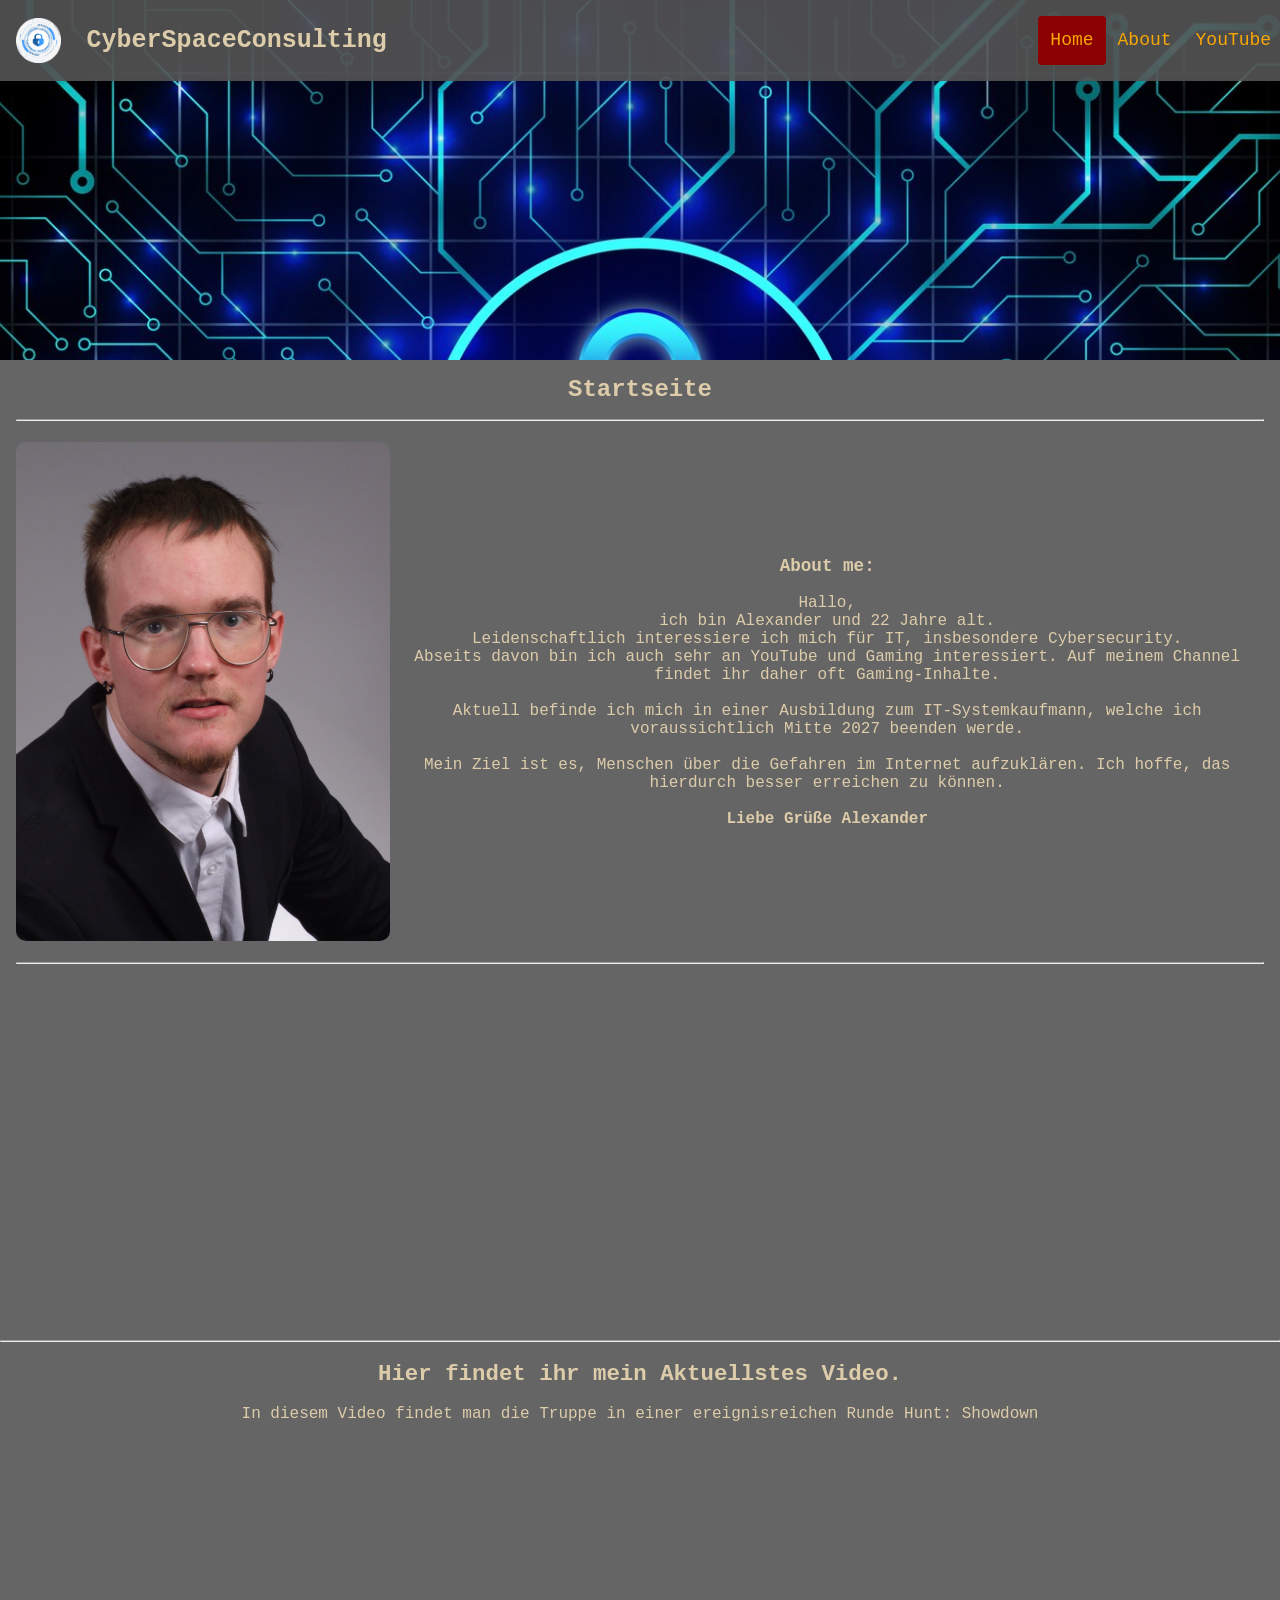
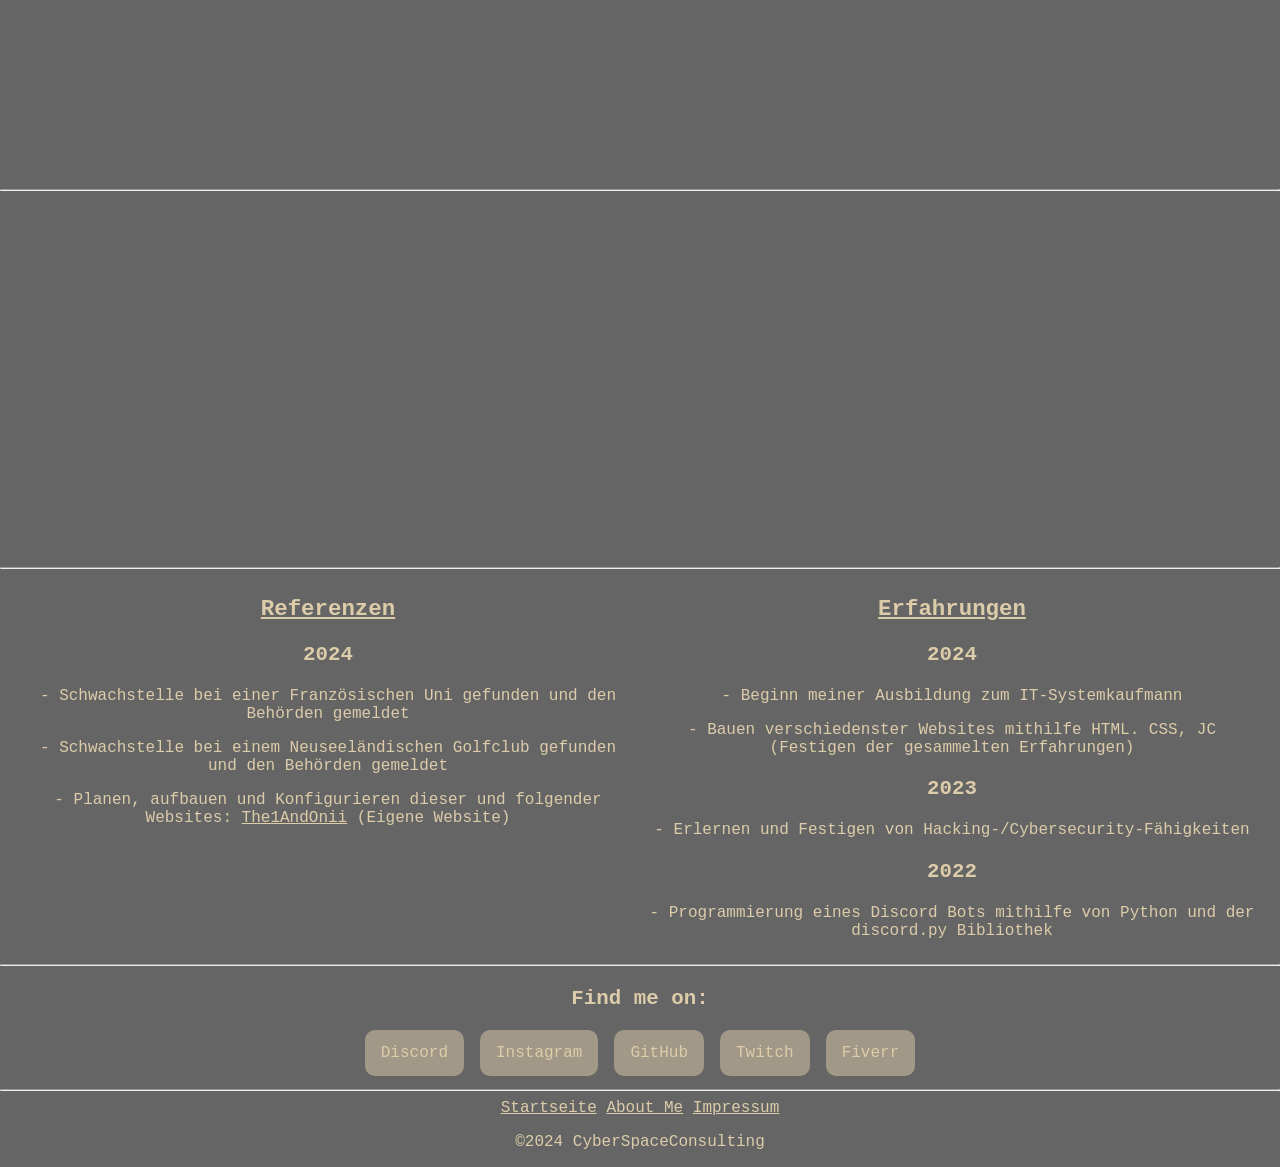
==== index.html @ 12d12a7c "Update and rename website.html to index.html" ====
<!DOCTYPE html>
<html>
<head>
    <!--Meta Daten für Suchmaschine-->
    <meta charset="utf-16">
    <meta name="keywords" content="Cyberspaceconsulting, the1andonii, IT, Cybersecurity">
    <meta name="description" content="CyberSpaceConsulting - Startpage">
    <meta name="author" content="The1AndOni">
    <meta name="robots" content="index, unfollow"> <!--Hilft Suchmaschinen auf der Startseite zu landen-->
    <meta name="revisit-after" content="5 month"> <!--Lädt die Seite neu in die Google Datenbank nach Zeitraum-->

    <title>CyberSpaceConsulting - Startpage</title>
    
    <!--Wichtig für die Config des Favicon-->
    <link rel="icon" type="image/x-icon" href="favicon.ico">

    <!--Wichtig für das Formatieren DER Website-->
    <link rel="stylesheet" href="style.css">
</head>

<body>
    <div class="header flex flex-justify-space-between">
        <div>
            <a href="http://fun.the1andonii.de" class="logo">
                <img src="Images/logo.png" width="45px" alt="Logo"/></a>
        <h1>CyberSpaceConsulting</h1>
        </div>
        <div class="header-right">
            <a class="active" href="index.html">Home</a>
            <a href="about_me.html">About</a>
            <a href="https://www.youtube.com/@younggreed">YouTube</a>
        </div>
    </div>
    <div class="parallax bg1"></div>
    <!-- HTML Kommentar -->

    <div class="content2">
        <h1 class="text-align-center">Startseite</h1>
        <hr>
        <div class="flexbox-center clearfix">
            <img id="alexbild" src="Images/Alexander.jpeg" width="30%" alt="Hier ist ein Bild von Alexander" style="float: left; margin-bottom: 1vw; margin-top: 1vw;"/>
            <p class="text">
                <span class="bold font-l" title="About Me">About me:</span>
                <br><br>
                Hallo, 
                <br>
                ich bin Alexander und 22 Jahre alt.
                <br>
                Leidenschaftlich interessiere ich mich für IT, insbesondere Cybersecurity. 
                <br>
                Abseits davon bin ich auch sehr an YouTube und Gaming interessiert. Auf meinem Channel findet ihr daher oft Gaming-Inhalte.
                <br><br>
                Aktuell befinde ich mich in einer Ausbildung zum IT-Systemkaufmann, welche ich voraussichtlich Mitte 2027 beenden werde.
                <br><br>
                Mein Ziel ist es, Menschen über die Gefahren im Internet aufzuklären. Ich hoffe, das hierdurch besser erreichen zu können.
                <br><br>
                <b>Liebe Grüße Alexander</b>
            </p>    
        </div>
    <hr>
    </div>

    <!-- Parallax Abschnitt -->
    <div class="parallax bg2"></div>

    <hr>
    <div class="content2">
        <h2 class="text" title="Mein neustes Video">Hier findet ihr mein Aktuellstes Video.</h2>
        <p class="text">In diesem Video findet man die Truppe in einer ereignisreichen Runde Hunt: Showdown</p>
        <!-- Youtube Embed -->
        <div style="width: 90%; max-width: 600px;" class="align-center">
            <div class="video-container">
                <iframe width="560" height="315" src="https://www.youtube-nocookie.com/embed/wXhgALOzUSM?si=CpzrPTFZ12WNo38d" frameborder="0" allow="accelerometer; autoplay; encrypted-media; gyroscope; picture-in-picture" allowfullscreen></iframe>
            </div>
        </div>
    </div>

    <hr>
    <!-- Parallax Abschnitt -->
    <div class="parallax bg3"></div>

    <hr>
    <div class="content2 d-flex">
          <div class="w-50 d-block">
            <h2 class="text" title="Referenzen"><u>Referenzen</u></h2>
            <h3 class="text"> 2024</h3>
            <p class="text">- Schwachstelle bei einer Französischen Uni gefunden und den Behörden gemeldet</p>
            <p class="text">- Schwachstelle bei einem Neuseeländischen Golfclub gefunden und den Behörden gemeldet</p>
            <p class="text">- Planen, aufbauen und Konfigurieren dieser und folgender Websites: <a href ="https://the1andonii.de" target="_blank">The1AndOnii</a> (Eigene Website)</p>
          </div>
          <div class="w-50 d-block">
            <h2 class="text" title="Erfahrungen"><u>Erfahrungen</u></h2>
            <h3 class="text">2024</h3> 
            <p class="text">- Beginn meiner Ausbildung zum IT-Systemkaufmann</p>
            <p class="text">- Bauen verschiedenster Websites mithilfe HTML. CSS, JC (Festigen der gesammelten Erfahrungen)</p>
            <h3 class="text">2023</h3>
            <p class="text">- Erlernen und Festigen von Hacking-/Cybersecurity-Fähigkeiten</p>
            <h3 class="text">2022</h3>
            <p class="text">- Programmierung eines Discord Bots mithilfe von Python und der discord.py Bibliothek</p>
          </div>
    </div>

    <hr>
    <div class="content2">
        <h3 class="text">Find me on:</h3>
        <div class="tab round-border">
            <span class="tablinks" onclick="openCity(event, 'Discord')">Discord</span>
            <span class="tablinks" onclick="openCity(event, 'Instagram')">Instagram</span>
            <span class="tablinks" onclick="openCity(event, 'Github')">GitHub</span>
            <span class="tablinks" onclick="openCity(event, 'Twitch')">Twitch</span>
            <span class="tablinks" onclick="openCity(event, 'Fiverr')">Fiverr</span>
        </div>
    </div>

    <div class="content2">
        <div class="align-center">
            <div id="Discord" class="tabcontent round-border">
                <h3 class="text" title="My Community Discord"><img src="Images/discord_logo.png" class="inline-icon" /> Community Discord <img src="Images/discord_logo.png" class="inline-icon" /></h3>
                <p class="text">
                    Ihr sucht interessante Gespräche oder einfach Leute zum gemütlichen Beisammensein finden? 
                    <br>
                    Dann seid ihr <a href="http://invite.Cyberspaceconsulting.de">HIER</a> genau richtig
                </p>
            </div>
            <div id="Instagram" class="tabcontent round-border">
                <h3 class="text" title="My Instagram"><img src="Images/instagram_logo.png" class="inline-icon" /> Instagram <img src="Images/instagram_logo.png" class="inline-icon" /></h3>
                <p class="text">
                    Bilder von mir findet ihr auf <a href="http://instagram.Cyberspaceconsulting.de">Instagram</a>.
                </p>
            </div>
            <div id="Github" class="tabcontent round-border">
                <h3 class="text" title="My Github Account"><img src="Images/GitHub.png" class="inline-icon" /> GitHub Account <img src="Images/GitHub.png" class="inline-icon" /></h3>
                <p class="text">
                    Hier findet ihr mein <a href="https://github.com/the1andoni">Github</a> Account.
                    <br>
                    All meine Projekte findet ihr dort.
                </p>
            </div>
            <div id="Twitch" class="tabcontent round-border">
                <h3 class="text" title="My Twitch Account"><img src="Images/twitch_logo.png" class="inline-icon" /> Twitch Account <img src="Images/twitch_logo.png" class="inline-icon" /></h3>
                <p class="text">
                    Hier kommt ihr zu meinen <a href="http://twitch.cyberspaceconsulting.de">Livestreams</a>.
                </p>
            </div>
            <div id="Fiverr" class="tabcontent round-border">
              <h3 class="text" title="My Fiverr Account"><img src="Images/Fiverr_logo.svg" class="inline-icon" /> Fiverr Account <img src="Images/Fiverr_logo.svg" class="inline-icon" /></h3>
              <p class="text">
                  Hier kommt ihr zu meinen Angeboteten <a href="https://de.fiverr.com/the1andoni">Dienstleistungen</a>.
                  <br>
                  Alternativ kannst du mich gerne per E-Mail kontaktieren.
              </p>
          </div>
        </div>
    </div>

    <hr>
    <div class="content2">
        <div class="footer">
            <a href="index.html" title="Startseite">Startseite</a> 
            <a href="about_me.html" title="About Me">About Me</a> 
            <a href="impressum.html" title="Impressum/Bildnachweis">Impressum</a>
            <p>©2024 CyberSpaceConsulting</p>
        </div>
    </div>

    <script>
        function openCity(evt, cityName) {
            // Declare all variables
            var i, tabcontent, tablinks;

            // Get all elements with class="tabcontent" and hide them
            tabcontent = document.getElementsByClassName("tabcontent");
            for (i = 0; i < tabcontent.length; i++) {
                tabcontent[i].style.display = "none";
            }

            // Get all elements with class="tablinks" and remove the class "active"
            tablinks = document.getElementsByClassName("tablinks");
            for (i = 0; i < tablinks.length; i++) {
                tablinks[i].className = tablinks[i].className.replace(" active", "");
            }

            // Show the current tab, and add an "active" class to the button that opened the tab
            document.getElementById(cityName).style.display = "block";
            evt.currentTarget.className += " active";
        }
    </script>
</body>
</html>
---- style.css ----
/* CSS Kommentar */

/* Bootstrap Classes*/
.w-50 {width: 50%;}
.d-flex {display: flex;}
.d-block {display: block;}

/* HTML Classes*/
h1 {font-size: 150%;}
h2 {font-size: 140%;}
h3 {font-size: 130%;}
h4 {font-size: 120%;}
h5 {font-size: 110%;}

a, a:visited {
  color: inherit;
  }

body {
  background: rgba(85, 85, 85, 0.9);
  padding: 0;
  margin: 0;
  color: #DDCCAA;
  font-family: consolas, Courier;
}

/* Header Styling */
.header {
  position: fixed;
  top: 0;
  width: 99%;
  z-index: 1000;
  background: rgba(85, 85, 85, 0.9);
  display: flex;
  justify-content: space-between;
  align-items: center;
  padding: 1rem;
}

.header .logo img {
  vertical-align: middle;
}

.header h1 {
  display: inline-block;
  margin: 0;
  font-size: 25px;
  font-weight: bold;
  color: #DDCCAA;
}

.header-right {
  display: flex;
  align-items: center;
}

.header-right a {
  color: rgb(248, 167, 4);
  padding: 12px;
  text-decoration: none;
  font-size: 18px;
  line-height: 25px;
  border-radius: 4px;
}

.header-right a:hover {
  background-color: #ddd;
}

.header-right a.active {
  background-color: darkred;
  color: rgb(248, 167, 4);
}

/* General Content Styling */
.content {
  margin: 0 auto;
  width: calc(100% - 2rem);
  padding-top: 5rem; /* Add padding to push content below fixed header */
}

.content2 {
  margin: 0 auto;
  width: calc(100% - 2rem);
}

.clearfix::after {
  content: "";
  clear: both;
  display: table;
}

#alexbild {
  border-radius: 10px;
  }   

/* Allgemeine Klassen */
.label {
display: inline-block;
width: 30%;
min-width: 150px;
}

.ueberschrift {
text-align: center;
width: 100%;
top: 0;
z-index: 100;
background: rgba(85, 85, 85, 0.9);
padding: 1rem;
margin-top: 0;

}
.youtubeembed, .align-center {
margin: 0 auto 1vw auto;
display: block;
}

.text-align-center {
  text-align: center;
  }

.video-container {
  position: relative;
  padding-bottom: 56.25%; /* 16:9 */
  height: 0;
  border-radius: 10px;
  overflow: hidden;
  }

.content {
  margin: 0 auto;
  width: calc(100% - 2rem)
  }

.bg1 {
  background-image: url("Images/img1.png");
  }

.bg2 {
  background-image: url("Images/img2.png");
  }

.bg3 {
  background-image: url("Images/img3.png");
  }

.bg4 {
  background-image: url("Images/img4.png");
  }

.parallax {
  /* The image used */
  

  /* Full height */
  height: 40vh;
   
  /* Create the parallax scrolling effect */
  background-attachment: fixed;
  background-position: center;
  background-repeat: no-repeat;
  background-size: cover;
}

.video-container iframe {
  position: absolute;
  top: 0;
  left: 0;
  width: 100%;
  height: 100%;
  }

.inline-icon {
  vertical-align: middle;
  height: 1.6rem;
  }

.text {
text-align:center;
  margin-left: 1%;
  margin-right: 1%;
}

.bold {font-weight: bold;}
.font-l {font-size: 110%;}

.hintergrund {
  background-color: #9D0000;
  padding: 1px 3px;
  color: white;
  }
/* Ende der Allgemeinen Tags */	

/* Style the header */
.header a {
  color: rgb(248, 167, 4);
  text-align: center;
  padding: 12px;
  text-decoration: none;
  font-size: 18px;
  line-height: 25px;
  border-radius: 4px;
  align-self: safe;
  }
  
.header a.logo {
  font-size: 25px;
  font-weight: bold;
  padding: 0;
  margin-right: 1rem;
  }
  
.header a:hover {
  background-color: #ddd;
  }
  
  /* Style the active/current link*/
  .header a.active {
    background-color: darkred;
    color: rgb(248, 167, 4);
  }
  
  /* Float the link section to the right */
  .header-right {
    height: max-content;
    align-self: center;
    float: right;
  }
  
/*Anfang der Speziischen Klassen*/
.impressum {
text-align:left;
}

.contentbox {
  border-radius: 10px;
  overflow: hidden;
  border-style:inherit;
  background-color: rgba(43, 43, 46, 0.5);
  padding: 1%;
  margin-top: 5px;
  margin-bottom: 5px;
  position: fixed;
  z-index: 100;
  width: 100%;
  top: 0;
  }

.footer {
  text-align: center;
  color: #DDCCAA;
  }

.flexbox-center {
  display: flex;
  align-items: center;
  }




/* Ende der Spezifischen Klassen */

/* Style the tab */
.tab {
  border-radius: 10px;
  margin: 0 auto 1vw auto;
display: flex;
  justify-content: center;
}

.tab span {
  background-color: rgba(221, 204, 170, 0.5);
  border: none;
  outline: none;
  cursor: pointer;
  padding: 14px 16px;
  transition: 0.3s;
  border-radius: 10px;
  margin-left: 0.5rem;
  margin-right: 0.5rem;
  display: block;
}

.tab span:hover {
  background-color: #9D0000;
}

.tab span.active {
  background-image: linear-gradient(rgba(221, 204, 170, 0), rgb(221, 204, 170), rgba(221, 204, 170, 0));
  color: black;
}

.round-border {
  border-radius: 10px;
  }


.tabcontent {
  display: none;
  padding: 6px 12px;
  border-top: none;
  border-radius: 10px;
}    

@media screen and (max-width: 650px) {
  .flexbox-center {
    flex-wrap: wrap;
  }
  .flexbox-center img {
    width: 100%;
  }

  .parallax{
    background-image: none;
  }

  html {
    background-image: url("img2.jpg");
  }
  
}
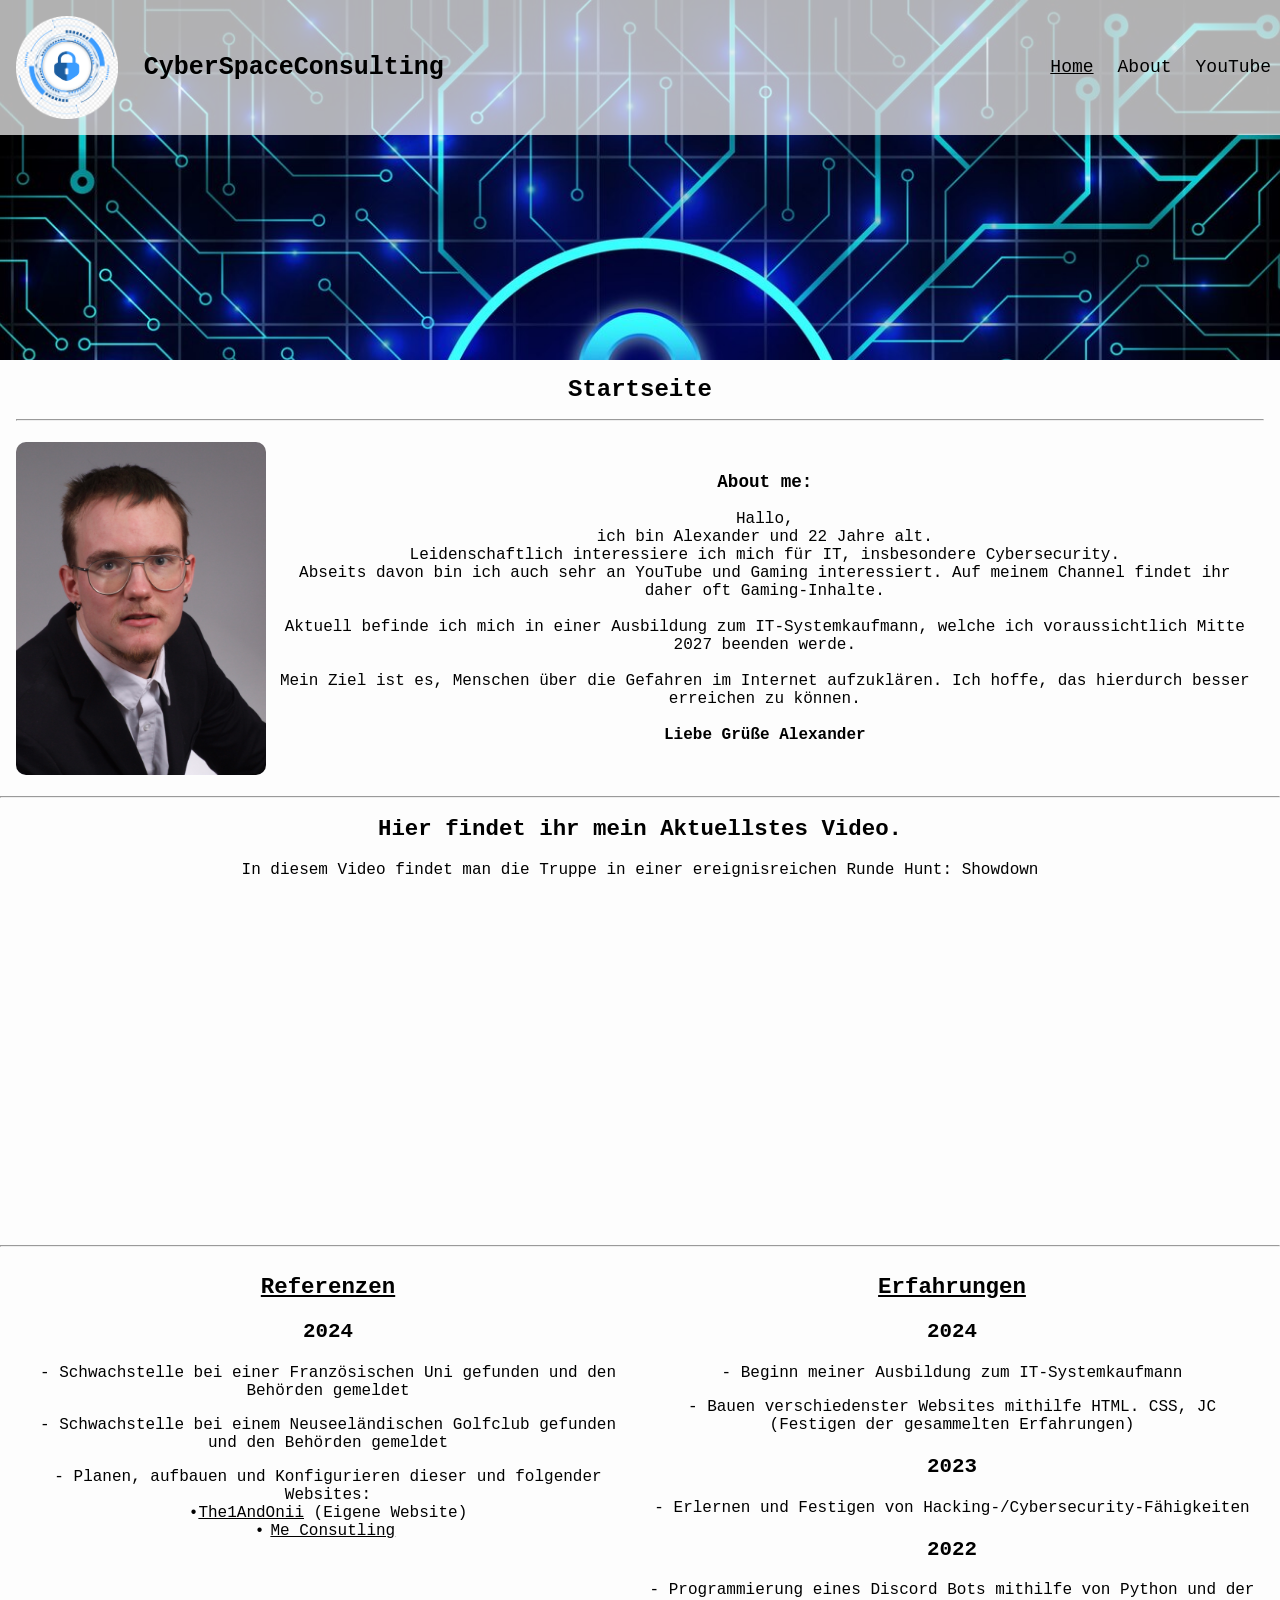
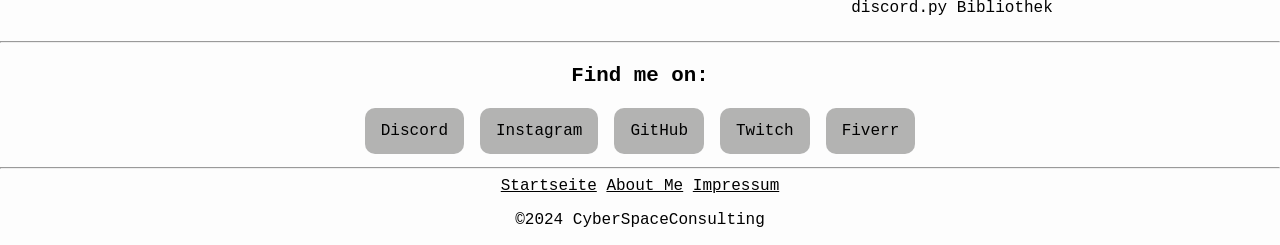
==== commit ed6f099f: "Add files via upload" ====
--- a/index.html
+++ b/index.html
@@ -21,12 +21,12 @@
 <body>
     <div class="header flex flex-justify-space-between">
         <div>
-            <a href="http://fun.the1andonii.de" class="logo">
-                <img src="Images/logo.png" width="45px" alt="Logo"/></a>
+            <a href="http://cyberspaceconsulting.de" class="logo">
+                <img src="Images/logo.png" width="10%" alt="Logo"/></a>
         <h1>CyberSpaceConsulting</h1>
         </div>
         <div class="header-right">
-            <a class="active" href="index.html">Home</a>
+            <a class="active" href="website.html">Home</a>
             <a href="about_me.html">About</a>
             <a href="https://www.youtube.com/@younggreed">YouTube</a>
         </div>
@@ -38,7 +38,7 @@
         <h1 class="text-align-center">Startseite</h1>
         <hr>
         <div class="flexbox-center clearfix">
-            <img id="alexbild" src="Images/Alexander.jpeg" width="30%" alt="Hier ist ein Bild von Alexander" style="float: left; margin-bottom: 1vw; margin-top: 1vw;"/>
+            <img id="alexbild" src="Images/Alexander.jpeg" width="20%" alt="Hier ist ein Bild von Alexander" style="float: left; margin-bottom: 1vw; margin-top: 1vw;"/>
             <p class="text">
                 <span class="bold font-l" title="About Me">About me:</span>
                 <br><br>
@@ -57,13 +57,10 @@
                 <b>Liebe Grüße Alexander</b>
             </p>    
         </div>
-    <hr>
     </div>
 
-    <!-- Parallax Abschnitt -->
-    <div class="parallax bg2"></div>
+    <hr>
 
-    <hr>
     <div class="content2">
         <h2 class="text" title="Mein neustes Video">Hier findet ihr mein Aktuellstes Video.</h2>
         <p class="text">In diesem Video findet man die Truppe in einer ereignisreichen Runde Hunt: Showdown</p>
@@ -76,17 +73,18 @@
     </div>
 
     <hr>
-    <!-- Parallax Abschnitt -->
-    <div class="parallax bg3"></div>
 
-    <hr>
     <div class="content2 d-flex">
           <div class="w-50 d-block">
             <h2 class="text" title="Referenzen"><u>Referenzen</u></h2>
             <h3 class="text"> 2024</h3>
             <p class="text">- Schwachstelle bei einer Französischen Uni gefunden und den Behörden gemeldet</p>
             <p class="text">- Schwachstelle bei einem Neuseeländischen Golfclub gefunden und den Behörden gemeldet</p>
-            <p class="text">- Planen, aufbauen und Konfigurieren dieser und folgender Websites: <a href ="https://the1andonii.de" target="_blank">The1AndOnii</a> (Eigene Website)</p>
+            <p class="text">- Planen, aufbauen und Konfigurieren dieser und folgender Websites: 
+                <br>
+                &bull;<a href ="https://the1andonii.de" target="_blank">The1AndOnii</a> (Eigene Website)
+                <br>
+                &bull;<a href ="https://me-consulting.org" class="text" target="_blank" class="text">Me Consutling</a></p>
           </div>
           <div class="w-50 d-block">
             <h2 class="text" title="Erfahrungen"><u>Erfahrungen</u></h2>
@@ -104,11 +102,11 @@
     <div class="content2">
         <h3 class="text">Find me on:</h3>
         <div class="tab round-border">
-            <span class="tablinks" onclick="openCity(event, 'Discord')">Discord</span>
-            <span class="tablinks" onclick="openCity(event, 'Instagram')">Instagram</span>
-            <span class="tablinks" onclick="openCity(event, 'Github')">GitHub</span>
-            <span class="tablinks" onclick="openCity(event, 'Twitch')">Twitch</span>
-            <span class="tablinks" onclick="openCity(event, 'Fiverr')">Fiverr</span>
+            <span class="tablinks" onclick="openSocial(event, 'Discord')">Discord</span>
+            <span class="tablinks" onclick="openSocial(event, 'Instagram')">Instagram</span>
+            <span class="tablinks" onclick="openSocial(event, 'Github')">GitHub</span>
+            <span class="tablinks" onclick="openSocial(event, 'Twitch')">Twitch</span>
+            <span class="tablinks" onclick="openSocial(event, 'Fiverr')">Fiverr</span>
         </div>
     </div>
 
@@ -164,7 +162,7 @@
     </div>
 
     <script>
-        function openCity(evt, cityName) {
+        function openSocial(evt, cityName) {
             // Declare all variables
             var i, tabcontent, tablinks;
 
--- a/style.css
+++ b/style.css
@@ -17,10 +17,9 @@
   }
 
 body {
-  background: rgba(85, 85, 85, 0.9);
+  background: rgba(253, 253, 253, 0.7);
   padding: 0;
   margin: 0;
-  color: #DDCCAA;
   font-family: consolas, Courier;
 }
 
@@ -30,7 +29,7 @@
   top: 0;
   width: 99%;
   z-index: 1000;
-  background: rgba(85, 85, 85, 0.9);
+  background: rgba(253, 253, 253, 0.7);
   display: flex;
   justify-content: space-between;
   align-items: center;
@@ -46,7 +45,6 @@
   margin: 0;
   font-size: 25px;
   font-weight: bold;
-  color: #DDCCAA;
 }
 
 .header-right {
@@ -55,7 +53,6 @@
 }
 
 .header-right a {
-  color: rgb(248, 167, 4);
   padding: 12px;
   text-decoration: none;
   font-size: 18px;
@@ -68,8 +65,7 @@
 }
 
 .header-right a.active {
-  background-color: darkred;
-  color: rgb(248, 167, 4);
+  text-decoration: underline;
 }
 
 /* General Content Styling */
@@ -185,16 +181,10 @@
 .bold {font-weight: bold;}
 .font-l {font-size: 110%;}
 
-.hintergrund {
-  background-color: #9D0000;
-  padding: 1px 3px;
-  color: white;
-  }
 /* Ende der Allgemeinen Tags */	
 
 /* Style the header */
 .header a {
-  color: rgb(248, 167, 4);
   text-align: center;
   padding: 12px;
   text-decoration: none;
@@ -217,8 +207,7 @@
   
   /* Style the active/current link*/
   .header a.active {
-    background-color: darkred;
-    color: rgb(248, 167, 4);
+    text-decoration: underline;
   }
   
   /* Float the link section to the right */
@@ -249,7 +238,6 @@
 
 .footer {
   text-align: center;
-  color: #DDCCAA;
   }
 
 .flexbox-center {
@@ -271,7 +259,7 @@
 }
 
 .tab span {
-  background-color: rgba(221, 204, 170, 0.5);
+  background-color: rgba(106, 106, 105, 0.5);
   border: none;
   outline: none;
   cursor: pointer;
@@ -284,11 +272,11 @@
 }
 
 .tab span:hover {
-  background-color: #9D0000;
+  background-color: #2f00ff;
 }
 
 .tab span.active {
-  background-image: linear-gradient(rgba(221, 204, 170, 0), rgb(221, 204, 170), rgba(221, 204, 170, 0));
+  background-image: linear-gradient(rgba(221, 204, 170, 0), rgb(102, 8, 243), rgba(221, 204, 170, 0));
   color: black;
 }
 
